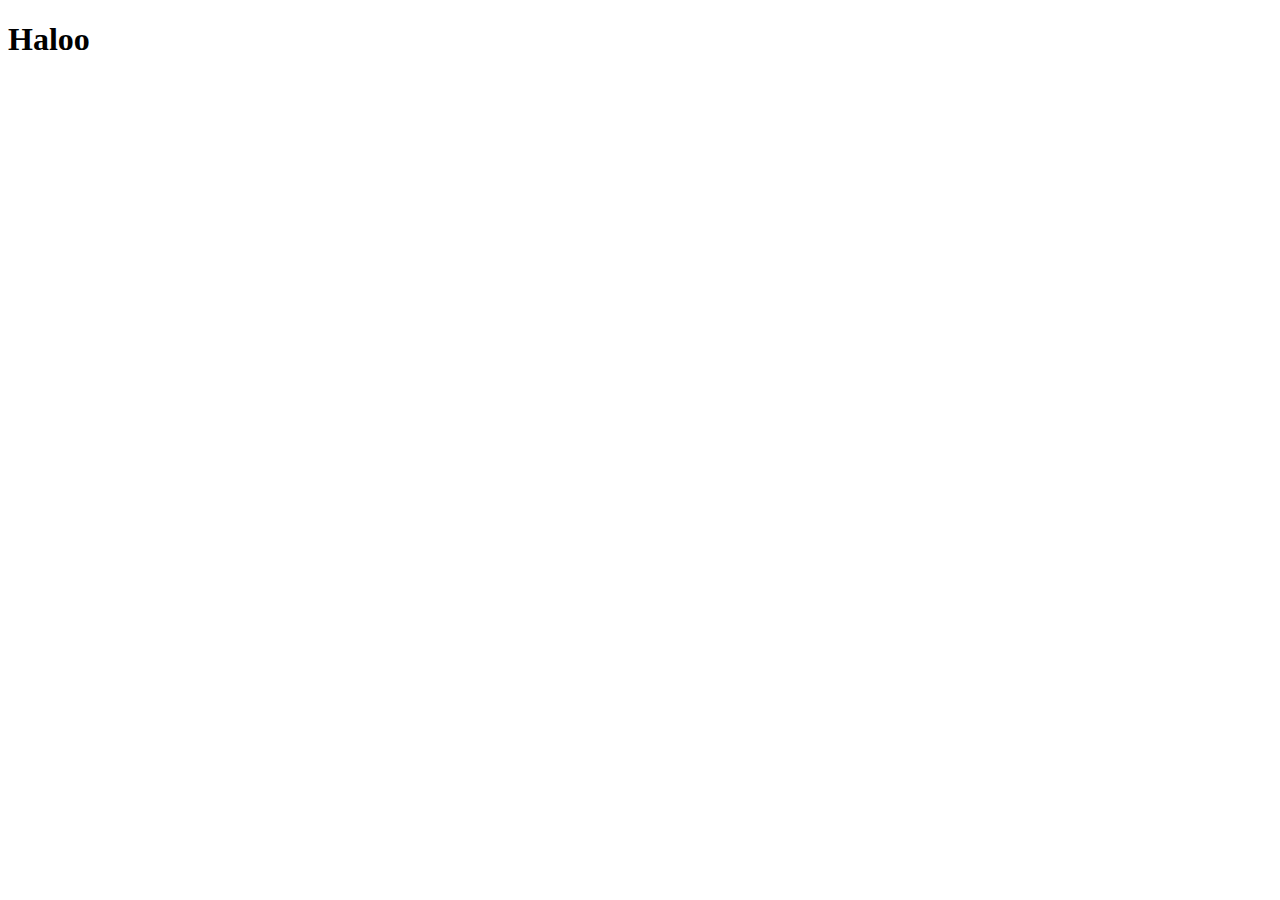
==== Porto.html @ 9a1a71f4 "tes" ====
<!DOCTYPE html>
<html>
<head>
    <meta charset='utf-8'>
    <meta http-equiv='X-UA-Compatible' content='IE=edge'>
    <title>Page Title</title>
    <meta name='viewport' content='width=device-width, initial-scale=1'>
    <link rel='stylesheet' type='text/css' media='screen' href='main.css'>
    <script src='main.js'></script>
</head>
<body>
    <h1> Haloo </h1>
</body>
</html>
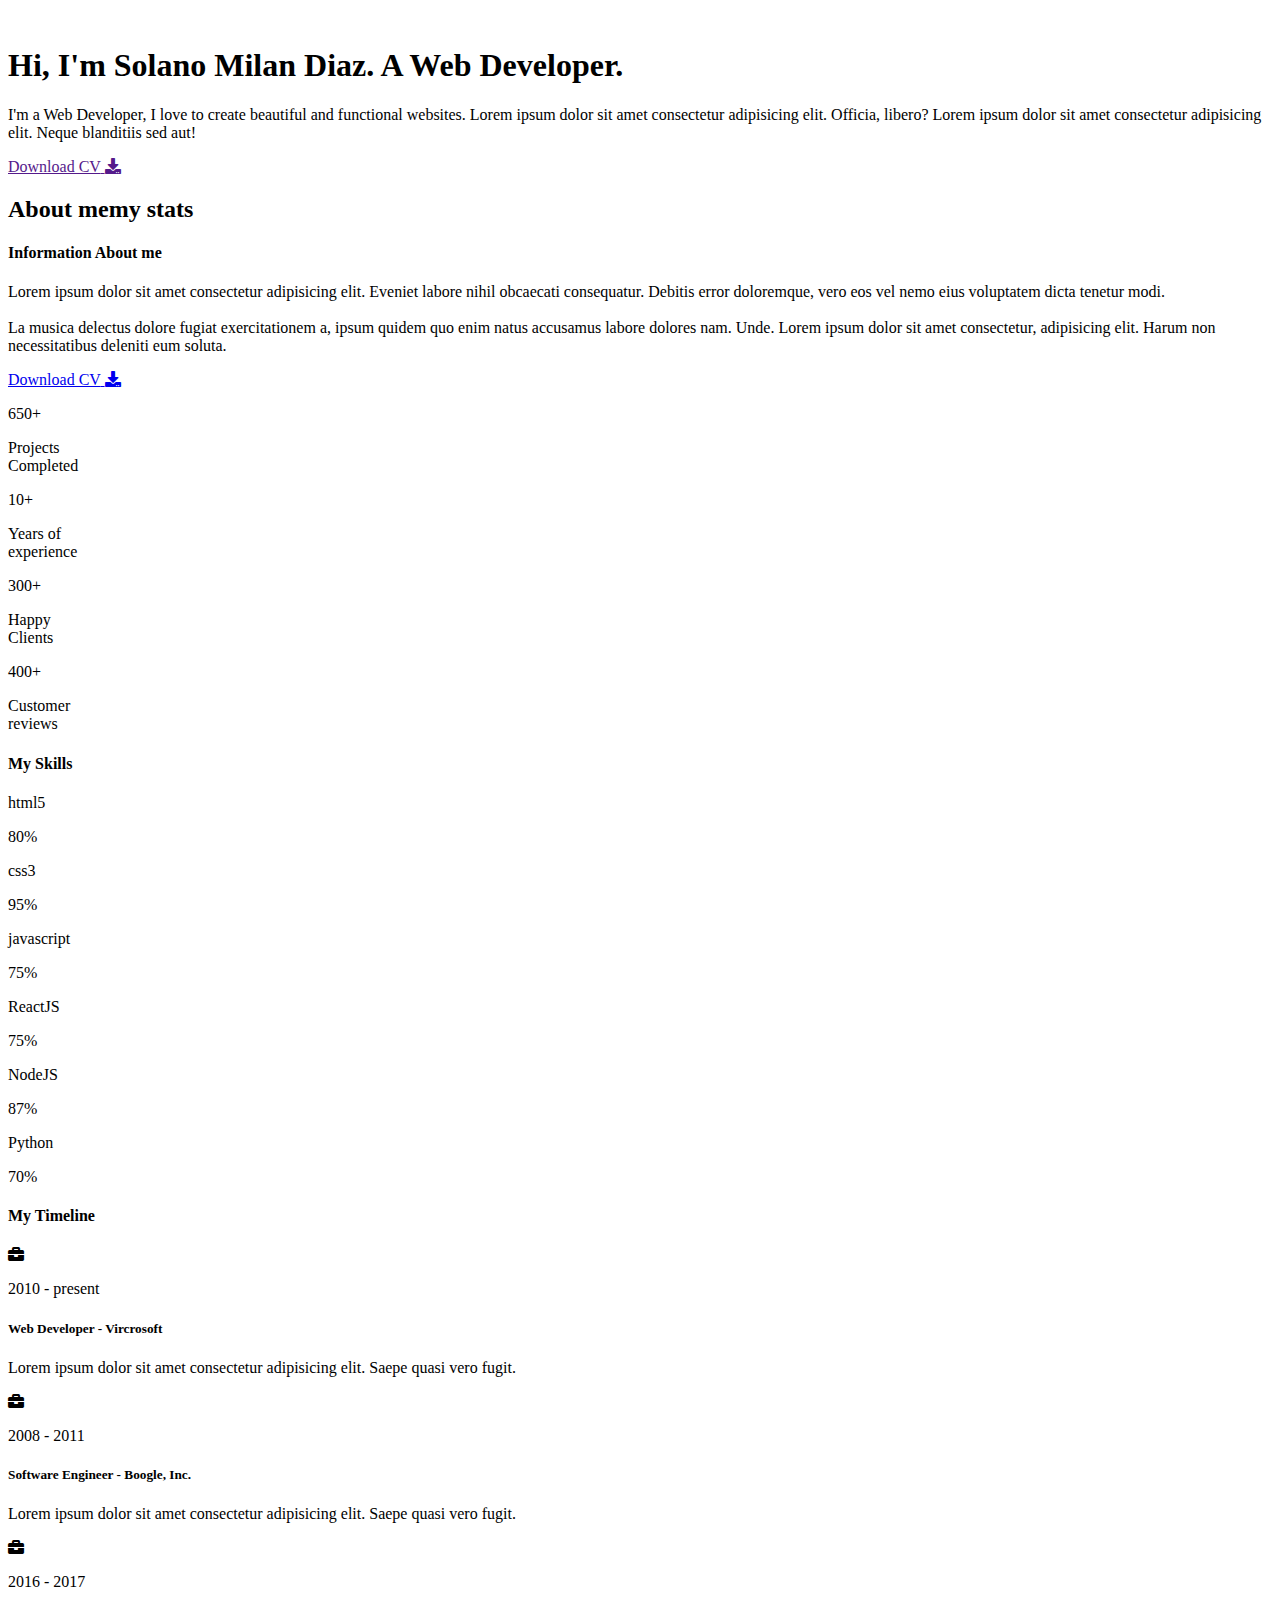
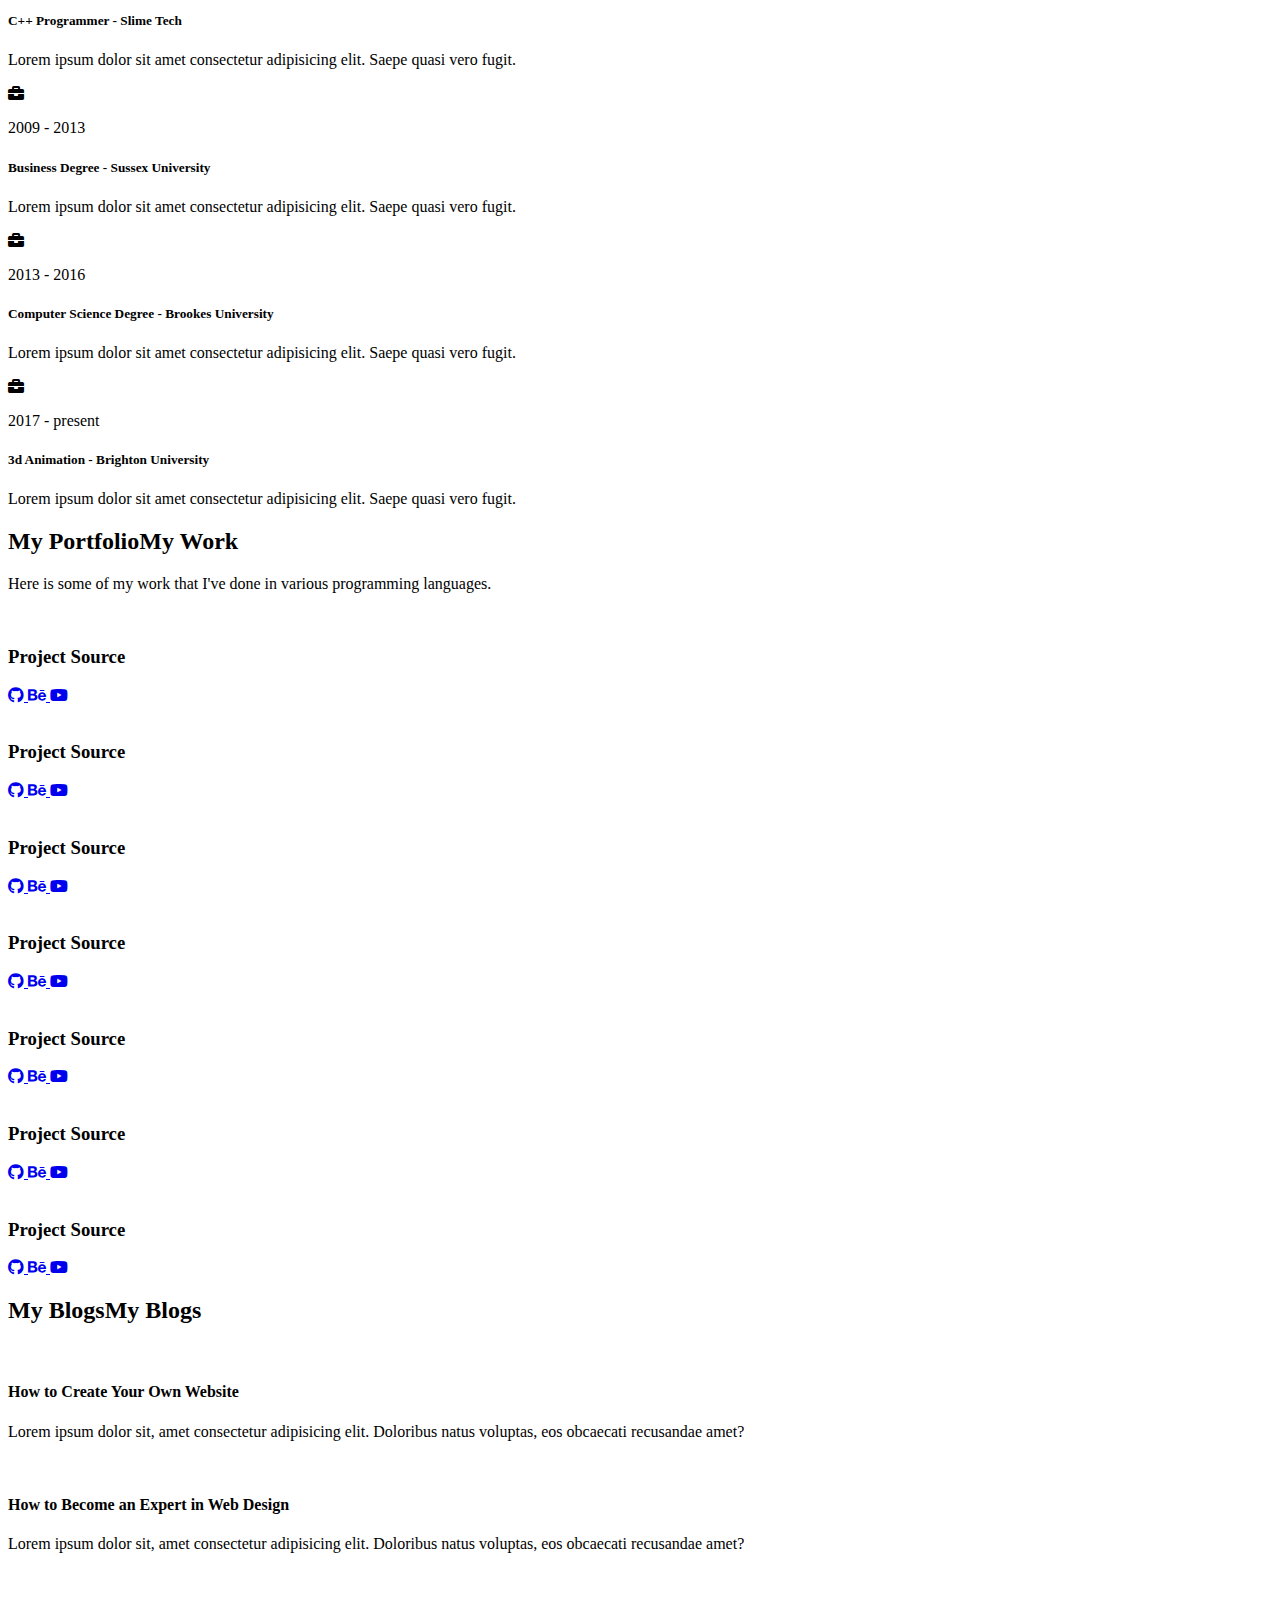
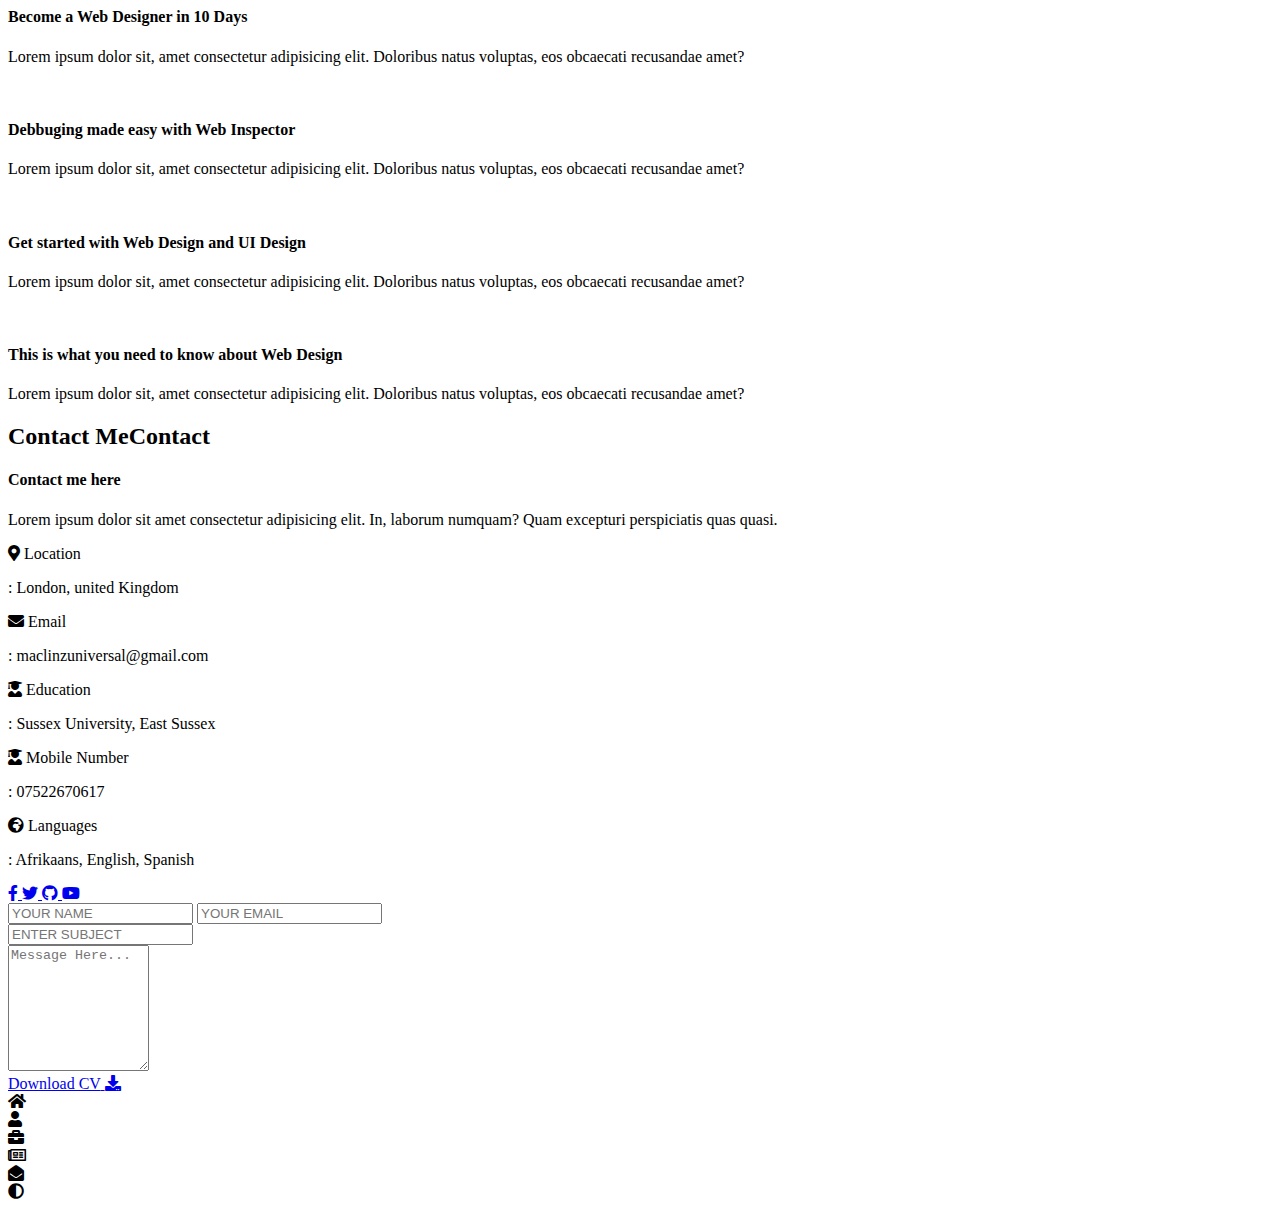
==== commit b072d844: "Update Porto.html" ====
--- a/Porto.html
+++ b/Porto.html
@@ -1,14 +1,563 @@
 <!DOCTYPE html>
-<html>
+<html lang="en">
 <head>
-    <meta charset='utf-8'>
-    <meta http-equiv='X-UA-Compatible' content='IE=edge'>
-    <title>Page Title</title>
-    <meta name='viewport' content='width=device-width, initial-scale=1'>
-    <link rel='stylesheet' type='text/css' media='screen' href='main.css'>
-    <script src='main.js'></script>
+    <meta charset="UTF-8">
+    <meta http-equiv="X-UA-Compatible" content="IE=edge">
+    <meta name="viewport" content="width=device-width, initial-scale=1.0">
+    <title>Portfolio</title>
+    <link rel="stylesheet" href="styles/styles.css">
+    <link rel="preconnect" href="https://fonts.googleapis.com">
+    <link rel="preconnect" href="https://fonts.gstatic.com" crossorigin>
+    <link rel="stylesheet" href="https://cdnjs.cloudflare.com/ajax/libs/font-awesome/5.15.4/css/all.min.css" integrity="sha512-1ycn6IcaQQ40/MKBW2W4Rhis/DbILU74C1vSrLJxCq57o941Ym01SwNsOMqvEBFlcgUa6xLiPY/NS5R+E6ztJQ==" crossorigin="anonymous" referrerpolicy="no-referrer" />
+    <link href="https://fonts.googleapis.com/css2?family=Poppins:wght@400;500;600;700;800&display=swap" rel="stylesheet">
 </head>
-<body>
-    <h1> Haloo </h1>
+<body class="main-content">
+    <header class="container header active" id="home">
+        <div class="header-content">
+            <div class="left-header">
+                <div class="h-shape"></div>
+                <div class="image">
+                    <img src="img/hero.png" alt="">
+                </div>
+            </div>
+            <div class="right-header">
+                <h1 class="name">
+                    Hi, I'm <span>Solano Milan Diaz.</span>
+                    A Web Developer.
+                </h1>
+                <p>
+                    I'm a Web Developer, I love to create beautiful and functional websites.
+                    Lorem ipsum dolor sit amet consectetur adipisicing elit. Officia, libero?
+                    Lorem ipsum dolor sit amet consectetur adipisicing elit. Neque blanditiis sed aut!
+                </p>
+                <div class="btn-con">
+                    <a href="" class="main-btn">
+                        <span class="btn-text">Download CV</span>
+                        <span class="btn-icon"><i class="fas fa-download"></i></span>
+                    </a>
+                </div>
+            </div>
+        </div>
+    </header>
+    <main>
+        <section class="container about" id="about">
+            <div class="main-title">
+                <h2>About <span>me</span><span class="bg-text">my stats</span></h2>
+            </div>
+            <div class="about-container">
+                <div class="left-about">
+                    <h4>Information About me</h4>
+                    <p>
+                        Lorem ipsum dolor sit amet consectetur adipisicing elit. 
+                        Eveniet labore nihil obcaecati consequatur. Debitis error doloremque, 
+                        vero eos vel nemo eius voluptatem dicta tenetur modi. <br /> <br /> La musica
+                        delectus dolore fugiat exercitationem a, 
+                        ipsum quidem quo enim natus accusamus labore dolores nam. Unde.
+                        Lorem ipsum dolor sit amet consectetur, adipisicing elit. 
+                        Harum non necessitatibus deleniti eum soluta.
+                    </p>
+                    <div class="btn-con">
+                        <a href="#" class="main-btn">
+                            <span class="btn-text">Download CV</span>
+                            <span class="btn-icon"><i class="fas fa-download"></i></span>
+                        </a>
+                    </div>
+                </div>
+                <div class="right-about">
+                    <div class="about-item">
+                        <div class="abt-text">
+                            <p class="large-text">650+</p>
+                            <p class="small-text">Projects <br /> Completed</p>
+                        </div>
+                    </div>
+                    <div class="about-item">
+                        <div class="abt-text">
+                            <p class="large-text">10+</p>
+                            <p class="small-text">Years of <br /> experience</p>
+                        </div>
+                    </div>
+                    <div class="about-item">
+                        <div class="abt-text">
+                            <p class="large-text">300+</p>
+                            <p class="small-text">Happy <br /> Clients</p>
+                        </div>
+                    </div>
+                    <div class="about-item">
+                        <div class="abt-text">
+                            <p class="large-text">400+</p>
+                            <p class="small-text">Customer <br /> reviews</p>
+                        </div>
+                    </div>
+                </div>
+            </div>
+            <div class="about-stats">
+                <h4 class="stat-title">My Skills</h4>
+                <div class="progress-bars">
+                    <div class="progress-bar">
+                        <p class="prog-title">html5</p>
+                        <div class="progress-con">
+                            <p class="prog-text">80%</p>
+                            <div class="progress">
+                                <span class="html"></span>
+                            </div>
+                        </div>
+                    </div>
+                    <div class="progress-bar">
+                        <p class="prog-title">css3</p>
+                        <div class="progress-con">
+                            <p class="prog-text">95%</p>
+                            <div class="progress">
+                                <span class="css"></span>
+                            </div>
+                        </div>
+                    </div>
+                    <div class="progress-bar">
+                        <p class="prog-title">javascript</p>
+                        <div class="progress-con">
+                            <p class="prog-text">75%</p>
+                            <div class="progress">
+                                <span class="js"></span>
+                            </div>
+                        </div>
+                    </div>
+                    <div class="progress-bar">
+                        <p class="prog-title">ReactJS</p>
+                        <div class="progress-con">
+                            <p class="prog-text">75%</p>
+                            <div class="progress">
+                                <span class="react"></span>
+                            </div>
+                        </div>
+                    </div>
+                    <div class="progress-bar">
+                        <p class="prog-title">NodeJS</p>
+                        <div class="progress-con">
+                            <p class="prog-text">87%</p>
+                            <div class="progress">
+                                <span class="node"></span>
+                            </div>
+                        </div>
+                    </div>
+                    <div class="progress-bar">
+                        <p class="prog-title">Python</p>
+                        <div class="progress-con">
+                            <p class="prog-text">70%</p>
+                            <div class="progress">
+                                <span class="python"></span>
+                            </div>
+                        </div>
+                    </div>
+                </div>
+            </div>
+            <h4 class="stat-title">My Timeline</h4>
+            <div class="timeline">
+                <div class="timeline-item">
+                    <div class="tl-icon">
+                        <i class="fas fa-briefcase"></i>
+                    </div>
+                    <p class="tl-duration">2010 - present</p>
+                    <h5>Web Developer<span> - Vircrosoft</span></h5>
+                    <p>
+                        Lorem ipsum dolor sit amet consectetur adipisicing elit. Saepe quasi vero fugit.
+                    </p>
+                </div>
+                <div class="timeline-item">
+                    <div class="tl-icon">
+                        <i class="fas fa-briefcase"></i>
+                    </div>
+                    <p class="tl-duration">2008 - 2011</p>
+                    <h5>Software Engineer<span> - Boogle, Inc.</span></h5>
+                    <p>
+                        Lorem ipsum dolor sit amet consectetur adipisicing elit. Saepe quasi vero fugit.
+                    </p>
+                </div>
+                <div class="timeline-item">
+                    <div class="tl-icon">
+                        <i class="fas fa-briefcase"></i>
+                    </div>
+                    <p class="tl-duration">2016 - 2017</p>
+                    <h5>C++ Programmer<span> - Slime Tech</span></h5>
+                    <p>
+                        Lorem ipsum dolor sit amet consectetur adipisicing elit. Saepe quasi vero fugit.
+                    </p>
+                </div>
+                <div class="timeline-item">
+                    <div class="tl-icon">
+                        <i class="fas fa-briefcase"></i>
+                    </div>
+                    <p class="tl-duration">2009 - 2013</p>
+                    <h5>Business Degree<span> - Sussex University</span></h5>
+                    <p>
+                        Lorem ipsum dolor sit amet consectetur adipisicing elit. Saepe quasi vero fugit.
+                    </p>
+                </div>
+                <div class="timeline-item">
+                    <div class="tl-icon">
+                        <i class="fas fa-briefcase"></i>
+                    </div>
+                    <p class="tl-duration">2013 - 2016</p>
+                    <h5>Computer Science Degree<span> - Brookes University</span></h5>
+                    <p>
+                        Lorem ipsum dolor sit amet consectetur adipisicing elit. Saepe quasi vero fugit.
+                    </p>
+                </div>
+                <div class="timeline-item">
+                    <div class="tl-icon">
+                        <i class="fas fa-briefcase"></i>
+                    </div>
+                    <p class="tl-duration">2017 - present</p>
+                    <h5>3d Animation<span> - Brighton University</span></h5>
+                    <p>
+                        Lorem ipsum dolor sit amet consectetur adipisicing elit. Saepe quasi vero fugit.
+                    </p>
+                </div>
+            </div>
+        </section>
+        <section class="container" id="portfolio">
+            <div class="main-title">
+                <h2>My <span>Portfolio</span><span class="bg-text">My Work</span></h2>
+            </div>
+            <p class="port-text">
+                Here is some of my work that I've done in various programming languages.
+            </p>
+            <div class="portfolios">
+                <div class="portfolio-item">
+                    <div class="image">
+                        <img src="img/port1.jpg" alt="">
+                    </div>
+                    <div class="hover-items">
+                        <h3>Project Source</h3>
+                        <div class="icons">
+                            <a href="#" class="icon">
+                                <i class="fab fa-github"></i>
+                            </a>
+                            <a href="#" class="icon">
+                                <i class="fab fa-behance"></i>
+                            </a>
+                            <a href="#" class="icon">
+                                <i class="fab fa-youtube"></i>
+                            </a>
+                        </div>
+                    </div>
+                </div>
+                <div class="portfolio-item">
+                    <div class="image">
+                        <img src="img/port2.jpg" alt="">
+                    </div>
+                    <div class="hover-items">
+                        <h3>Project Source</h3>
+                        <div class="icons">
+                            <a href="#" class="icon">
+                                <i class="fab fa-github"></i>
+                            </a>
+                            <a href="#" class="icon">
+                                <i class="fab fa-behance"></i>
+                            </a>
+                            <a href="#" class="icon">
+                                <i class="fab fa-youtube"></i>
+                            </a>
+                        </div>
+                    </div>
+                </div>
+                <div class="portfolio-item">
+                    <div class="image">
+                        <img src="img/port3.jpg" alt="">
+                    </div>
+                    <div class="hover-items">
+                        <h3>Project Source</h3>
+                        <div class="icons">
+                            <a href="#" class="icon">
+                                <i class="fab fa-github"></i>
+                            </a>
+                            <a href="#" class="icon">
+                                <i class="fab fa-behance"></i>
+                            </a>
+                            <a href="#" class="icon">
+                                <i class="fab fa-youtube"></i>
+                            </a>
+                        </div>
+                    </div>
+                </div>
+                <div class="portfolio-item">
+                    <div class="image">
+                        <img src="img/port4.jpg" alt="">
+                    </div>
+                    <div class="hover-items">
+                        <h3>Project Source</h3>
+                        <div class="icons">
+                            <a href="#" class="icon">
+                                <i class="fab fa-github"></i>
+                            </a>
+                            <a href="#" class="icon">
+                                <i class="fab fa-behance"></i>
+                            </a>
+                            <a href="#" class="icon">
+                                <i class="fab fa-youtube"></i>
+                            </a>
+                        </div>
+                    </div>
+                </div>
+                <div class="portfolio-item">
+                    <div class="image">
+                        <img src="img/port5.jpg" alt="">
+                    </div>
+                    <div class="hover-items">
+                        <h3>Project Source</h3>
+                        <div class="icons">
+                            <a href="#" class="icon">
+                                <i class="fab fa-github"></i>
+                            </a>
+                            <a href="#" class="icon">
+                                <i class="fab fa-behance"></i>
+                            </a>
+                            <a href="#" class="icon">
+                                <i class="fab fa-youtube"></i>
+                            </a>
+                        </div>
+                    </div>
+                </div>
+                <div class="portfolio-item">
+                    <div class="image">
+                        <img src="img/port2.jpg" alt="">
+                    </div>
+                    <div class="hover-items">
+                        <h3>Project Source</h3>
+                        <div class="icons">
+                            <a href="#" class="icon">
+                                <i class="fab fa-github"></i>
+                            </a>
+                            <a href="#" class="icon">
+                                <i class="fab fa-behance"></i>
+                            </a>
+                            <a href="#" class="icon">
+                                <i class="fab fa-youtube"></i>
+                            </a>
+                        </div>
+                    </div>
+                </div>
+                <div class="portfolio-item">
+                    <div class="image">
+                        <img src="img/port7.jpg" alt="">
+                    </div>
+                    <div class="hover-items">
+                        <h3>Project Source</h3>
+                        <div class="icons">
+                            <a href="#" class="icon">
+                                <i class="fab fa-github"></i>
+                            </a>
+                            <a href="#" class="icon">
+                                <i class="fab fa-behance"></i>
+                            </a>
+                            <a href="#" class="icon">
+                                <i class="fab fa-youtube"></i>
+                            </a>
+                        </div>
+                    </div>
+                </div>
+            </div>
+        </section>
+        <section class="container" id="blogs">
+            <div class="blogs-content">
+                <div class="main-title">
+                    <h2>My <span>Blogs</span><span class="bg-text">My Blogs</span></h2>
+                </div>
+                <div class="blogs">
+                    <div class="blog">
+                        <img src="img/port6.jpg" alt="">
+                        <div class="blog-text">
+                            <h4>
+                                How to Create Your Own Website
+                            </h4>
+                            <p>
+                                Lorem ipsum dolor sit, amet consectetur adipisicing elit. 
+                                Doloribus natus voluptas, eos obcaecati recusandae amet?
+                            </p>
+                        </div>
+                    </div>
+                    <div class="blog">
+                        <img src="img/blog1.jpg" alt="">
+                        <div class="blog-text">
+                            <h4>
+                                How to Become an Expert in Web Design
+                            </h4>
+                            <p>
+                                Lorem ipsum dolor sit, amet consectetur adipisicing elit. 
+                                Doloribus natus voluptas, eos obcaecati recusandae amet?
+                            </p>
+                        </div>
+                    </div>
+                    <div class="blog">
+                        <img src="img/blog2.jpg" alt="">
+                        <div class="blog-text">
+                            <h4>
+                                Become a Web Designer in 10 Days
+                            </h4>
+                            <p>
+                                Lorem ipsum dolor sit, amet consectetur adipisicing elit. 
+                                Doloribus natus voluptas, eos obcaecati recusandae amet?
+                            </p>
+                        </div>
+                    </div>
+                    <div class="blog">
+                        <img src="img/blog3.jpg" alt="">
+                        <div class="blog-text">
+                            <h4>
+                                Debbuging made easy with Web Inspector
+                            </h4>
+                            <p>
+                                Lorem ipsum dolor sit, amet consectetur adipisicing elit. 
+                                Doloribus natus voluptas, eos obcaecati recusandae amet?
+                            </p>
+                        </div>
+                    </div>
+                    <div class="blog">
+                        <img src="img/port1.jpg" alt="">
+                        <div class="blog-text">
+                            <h4>
+                                Get started with Web Design and UI Design
+                            </h4>
+                            <p>
+                                Lorem ipsum dolor sit, amet consectetur adipisicing elit. 
+                                Doloribus natus voluptas, eos obcaecati recusandae amet?
+                            </p>
+                        </div>
+                    </div>
+                    <div class="blog">
+                        <img src="img/port3.jpg" alt="">
+                        <div class="blog-text">
+                            <h4>
+                                This is what you need to know about Web Design
+                            </h4>
+                            <p>
+                                Lorem ipsum dolor sit, amet consectetur adipisicing elit. 
+                                Doloribus natus voluptas, eos obcaecati recusandae amet?
+                            </p>
+                        </div>
+                    </div>
+                </div>
+            </div>
+        </section>
+        <section class="container contact" id="contact">
+            <div class="contact-container">
+                <div class="main-title">
+                    <h2>Contact <span>Me</span><span class="bg-text">Contact</span></h2>
+                </div>
+                <div class="contact-content-con">
+                    <div class="left-contact">
+                        <h4>Contact me here</h4>
+                        <p>
+                            Lorem ipsum dolor sit amet consectetur adipisicing elit. 
+                            In, laborum numquam? Quam excepturi perspiciatis quas quasi.
+                        </p>
+                        <div class="contact-info">
+                            <div class="contact-item">
+                                <div class="icon">
+                                    <i class="fas fa-map-marker-alt"></i>
+                                    <span>Location</span>
+                                </div>
+                                <p>
+                                    : London, united Kingdom
+                                </p>
+                            </div>
+                            <div class="contact-item">
+                                <div class="icon">
+                                    <i class="fas fa-envelope"></i>
+                                    <span>Email</span>
+                                </div>
+                                <p>
+                                    <span>: maclinzuniversal@gmail.com</span>
+                                </p>
+                            </div>
+                            <div class="contact-item">
+                                <div class="icon">
+                                    <i class="fas fa-user-graduate"></i>
+                                    <span>Education</span>
+                                </div>
+                                <p>
+                                    <span>: Sussex University, East Sussex</span>
+                                </p>
+                            </div>
+                            <div class="contact-item">
+                                <div class="icon">
+                                    <i class="fas fa-user-graduate"></i>
+                                    <span>Mobile Number</span>
+                                </div>
+                                <p>
+                                    <span>: 07522670617</span>
+                                </p>
+                            </div>
+                            <div class="contact-item">
+                                <div class="icon">
+                                    <i class="fas fa-globe-africa"></i>
+                                    <span>Languages</span>
+                                </div>
+                                <p>
+                                    <span>: Afrikaans, English, Spanish</span>
+                                </p>
+                            </div>
+                        </div>
+                        <div class="contact-icons">
+                            <div class="contact-icon">
+                                <a href="www.facebook.com" target="_blank">
+                                    <i class="fab fa-facebook-f"></i>
+                                </a>
+                                <a href="#" target="_blank">
+                                    <i class="fab fa-twitter"></i>
+                                </a>
+                                <a href="#" target="_blank">
+                                    <i class="fab fa-github"></i>
+                                </a>
+                                <a href="#" target="_blank">
+                                    <i class="fab fa-youtube"></i>
+                                </a>
+                            </div>
+                        </div>
+                    </div>
+                    <div class="right-contact">
+                        <form action="" class="contact-form">
+                            <div class="input-control i-c-2">
+                                <input type="text" required placeholder="YOUR NAME">
+                                <input type="email" required placeholder="YOUR EMAIL">
+                            </div>
+                            <div class="input-control">
+                                <input type="text" required placeholder="ENTER SUBJECT">
+                            </div>
+                            <div class="input-control">
+                                <textarea name="" id="" cols="15" rows="8" placeholder="Message Here..."></textarea>
+                            </div>
+                            <div class="submit-btn">
+                                <a href="#" class="main-btn">
+                                    <span class="btn-text">Download CV</span>
+                                    <span class="btn-icon"><i class="fas fa-download"></i></span>
+                                </a>
+                            </div>
+                        </form>
+                    </div>
+                </div>
+            </div>
+        </section>
+    </main>
+
+    <div class="controls">
+        <div class="control active-btn" data-id="home" >
+            <i class="fas fa-home"></i>
+        </div>
+        <div class="control" data-id="about">
+            <i class="fas fa-user"></i>
+        </div>
+        <div class="control" data-id="portfolio">
+            <i class="fas fa-briefcase"></i>
+        </div>
+        <div class="control" data-id="blogs">
+            <i class="far fa-newspaper"></i>
+        </div>
+        <div class="control" data-id="contact">
+            <i class="fas fa-envelope-open"></i>
+        </div>
+    </div>
+    <div class="theme-btn">
+        <i class="fas fa-adjust"></i>
+    </div>
+    <script src="app.js"></script>
 </body>
 </html>